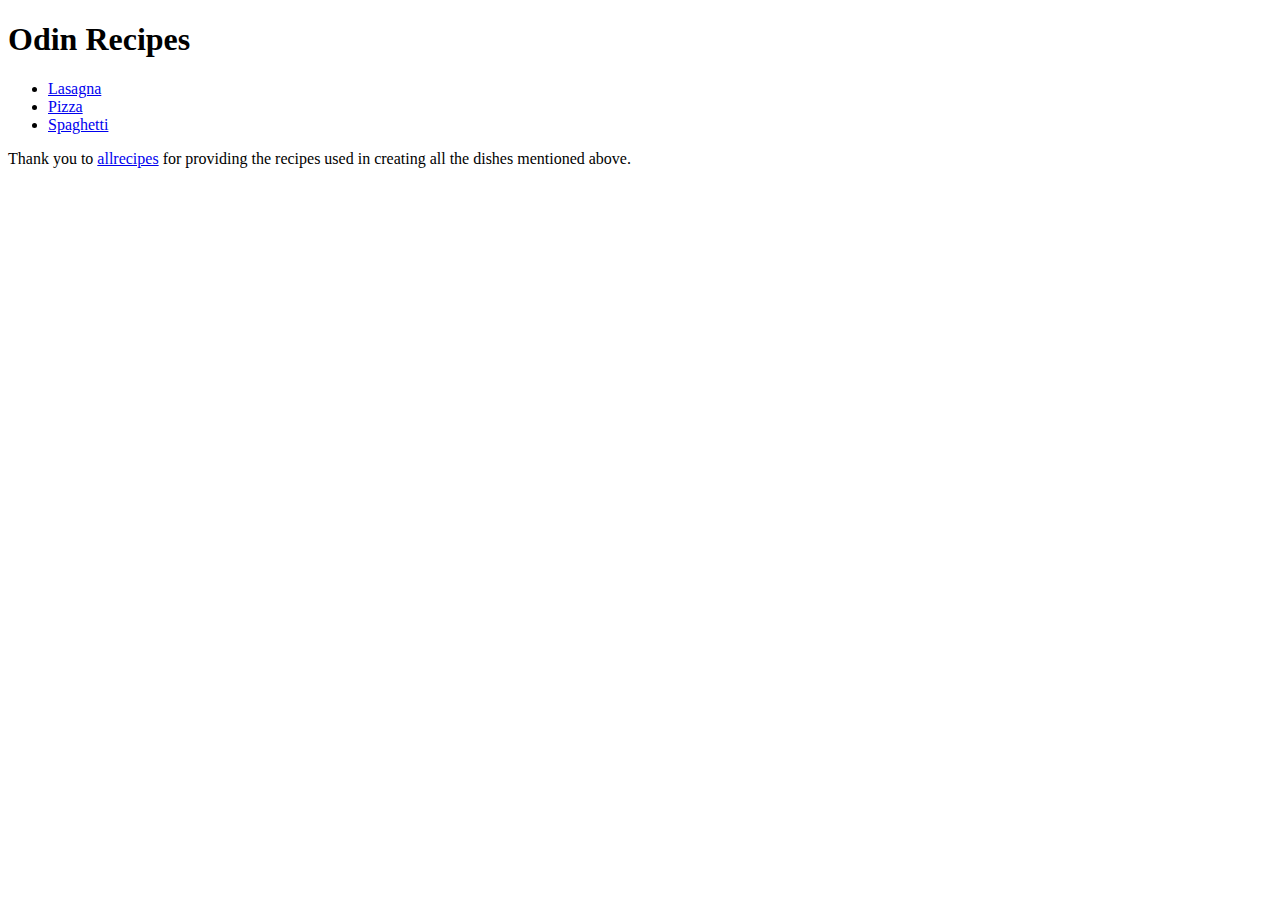
==== index.html @ 3928772e "Finished html skeleton for recipes webpage" ====
<!DOCTYPE html>
<html lang="en">
<head>
    <meta charset="UTF-8">
    <meta name="viewport" content="width=device-width, initial-scale=1.0">
    <title>Document</title>
</head>
<body>
    <h1>Odin Recipes</h1>
    <ul>
    <li><a href="recipes/lasagna.html">Lasagna</a></li>
    <li><a href="recipes/pizza.html">Pizza</a></li>
    <li><a href="recipes/spaghetti.html">Spaghetti</a></li>
    </ul>
    <p>Thank you to <a href="https://www.allrecipes.com/">allrecipes</a> for providing the recipes used in creating all the dishes mentioned above.</p>
</body>
</html>
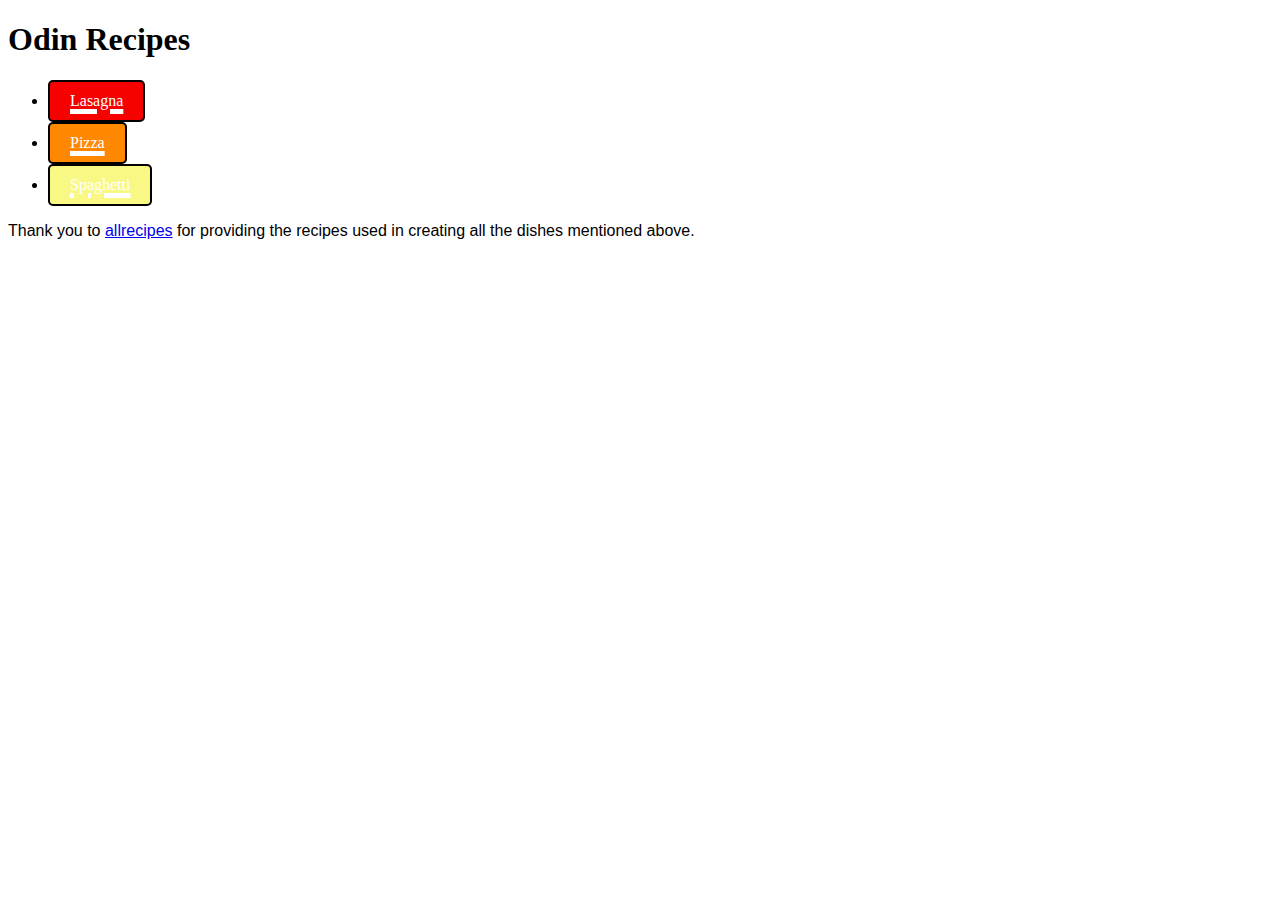
==== commit ce9a2d1c: "Added styles.css file and text/button modifications in all html files" ====
--- a/index.html
+++ b/index.html
@@ -4,13 +4,14 @@
     <meta charset="UTF-8">
     <meta name="viewport" content="width=device-width, initial-scale=1.0">
     <title>Document</title>
+    <link rel="stylesheet" href="styles.css">
 </head>
 <body>
     <h1>Odin Recipes</h1>
     <ul>
-    <li><a href="recipes/lasagna.html">Lasagna</a></li>
-    <li><a href="recipes/pizza.html">Pizza</a></li>
-    <li><a href="recipes/spaghetti.html">Spaghetti</a></li>
+    <li><a href="recipes/lasagna.html" class="button1" >Lasagna</a></li>
+    <li><a href="recipes/pizza.html" class="button2">Pizza</a></li>
+    <li><a href="recipes/spaghetti.html" class="button3">Spaghetti</a></li>
     </ul>
     <p>Thank you to <a href="https://www.allrecipes.com/">allrecipes</a> for providing the recipes used in creating all the dishes mentioned above.</p>
 </body>
--- a/styles.css
+++ b/styles.css
@@ -0,0 +1,44 @@
+.button1 {
+    display: inline-block;
+    padding: 10px 20px;
+    background-color: rgb(247, 0, 0);
+    color: #ffffff;
+    text-decoration-thickness: 5px;
+    border-radius: 5px;
+    border: 2px solid black;
+}
+.button2 {
+    display: inline-block;
+    padding: 10px 20px;
+    background-color: rgb(255, 136, 0);
+    color: #ffffff;
+    text-decoration-thickness: 5px;
+    border-radius: 5px;
+    border: 2px solid black;
+}
+.button3 {
+    display: inline-block;
+    padding: 10px 20px;
+    background-color: rgb(250, 248, 133);
+    color: #ffffff;
+    text-decoration-thickness: 5px;
+    border-radius: 5px;
+    border: 2px solid black;
+}
+.button4 {
+    display: inline-block;
+    padding: 10px 10px;
+    background-color: rgb(122, 0, 192);
+    color: #ffffff;
+    text-decoration: dotted;
+    border-radius: 5px;
+    border: 2px solid black;
+}
+.button1:hover, .button2:hover, .button3:hover, .button4:hover {
+    background-color: rgb(74, 190, 21);
+}
+
+p {
+    font-family: Arial, Helvetica, sans-serif;
+
+}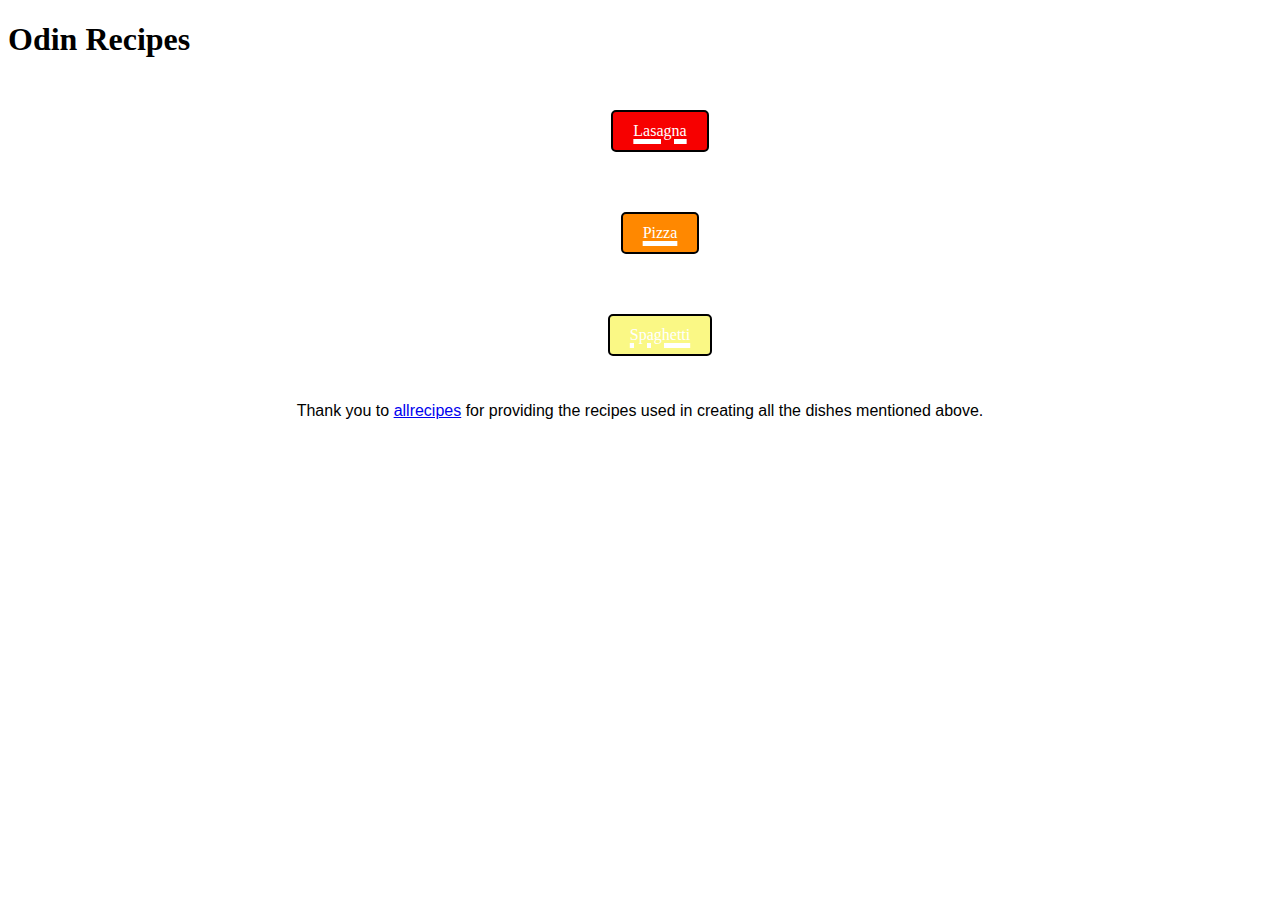
==== commit 51300134: "Centered some text and buttons" ====
--- a/index.html
+++ b/index.html
@@ -7,12 +7,20 @@
     <link rel="stylesheet" href="styles.css">
 </head>
 <body>
-    <h1>Odin Recipes</h1>
+        <h1>Odin Recipes</h1>
     <ul>
-    <li><a href="recipes/lasagna.html" class="button1" >Lasagna</a></li>
-    <li><a href="recipes/pizza.html" class="button2">Pizza</a></li>
-    <li><a href="recipes/spaghetti.html" class="button3">Spaghetti</a></li>
+    <div>
+        <li><a href="recipes/lasagna.html" class="buttonOriginal button1" >Lasagna</a></li>
+    </div>
+    <div>
+        <li><a href="recipes/pizza.html" class="buttonOriginal button2">Pizza</a></li>
+    </div>
+    <div>
+        <li><a href="recipes/spaghetti.html" class="buttonOriginal button3">Spaghetti</a></li>
+    </div>
     </ul>
-    <p>Thank you to <a href="https://www.allrecipes.com/">allrecipes</a> for providing the recipes used in creating all the dishes mentioned above.</p>
+    <div>
+        <p>Thank you to <a href="https://www.allrecipes.com/">allrecipes</a> for providing the recipes used in creating all the dishes mentioned above.</p>
+    </div>
 </body>
 </html>--- a/styles.css
+++ b/styles.css
@@ -1,44 +1,37 @@
-.button1 {
+.buttonOriginal {
     display: inline-block;
     padding: 10px 20px;
-    background-color: rgb(247, 0, 0);
     color: #ffffff;
+    text-decoration: underline;
     text-decoration-thickness: 5px;
     border-radius: 5px;
     border: 2px solid black;
+    margin: 30px;
+}
+.button1 {
+    background-color: rgb(247, 0, 0);
 }
 .button2 {
-    display: inline-block;
-    padding: 10px 20px;
     background-color: rgb(255, 136, 0);
-    color: #ffffff;
-    text-decoration-thickness: 5px;
-    border-radius: 5px;
-    border: 2px solid black;
 }
 .button3 {
-    display: inline-block;
-    padding: 10px 20px;
     background-color: rgb(250, 248, 133);
-    color: #ffffff;
-    text-decoration-thickness: 5px;
-    border-radius: 5px;
-    border: 2px solid black;
 }
 .button4 {
-    display: inline-block;
-    padding: 10px 10px;
     background-color: rgb(122, 0, 192);
-    color: #ffffff;
-    text-decoration: dotted;
-    border-radius: 5px;
-    border: 2px solid black;
 }
-.button1:hover, .button2:hover, .button3:hover, .button4:hover {
+.buttonOriginal:hover{
     background-color: rgb(74, 190, 21);
 }
 
 p {
     font-family: Arial, Helvetica, sans-serif;
 
-}+}
+
+div {
+    justify-content: center;
+    align-items: center;
+    text-align: center;
+    list-style-type: none; 
+}
